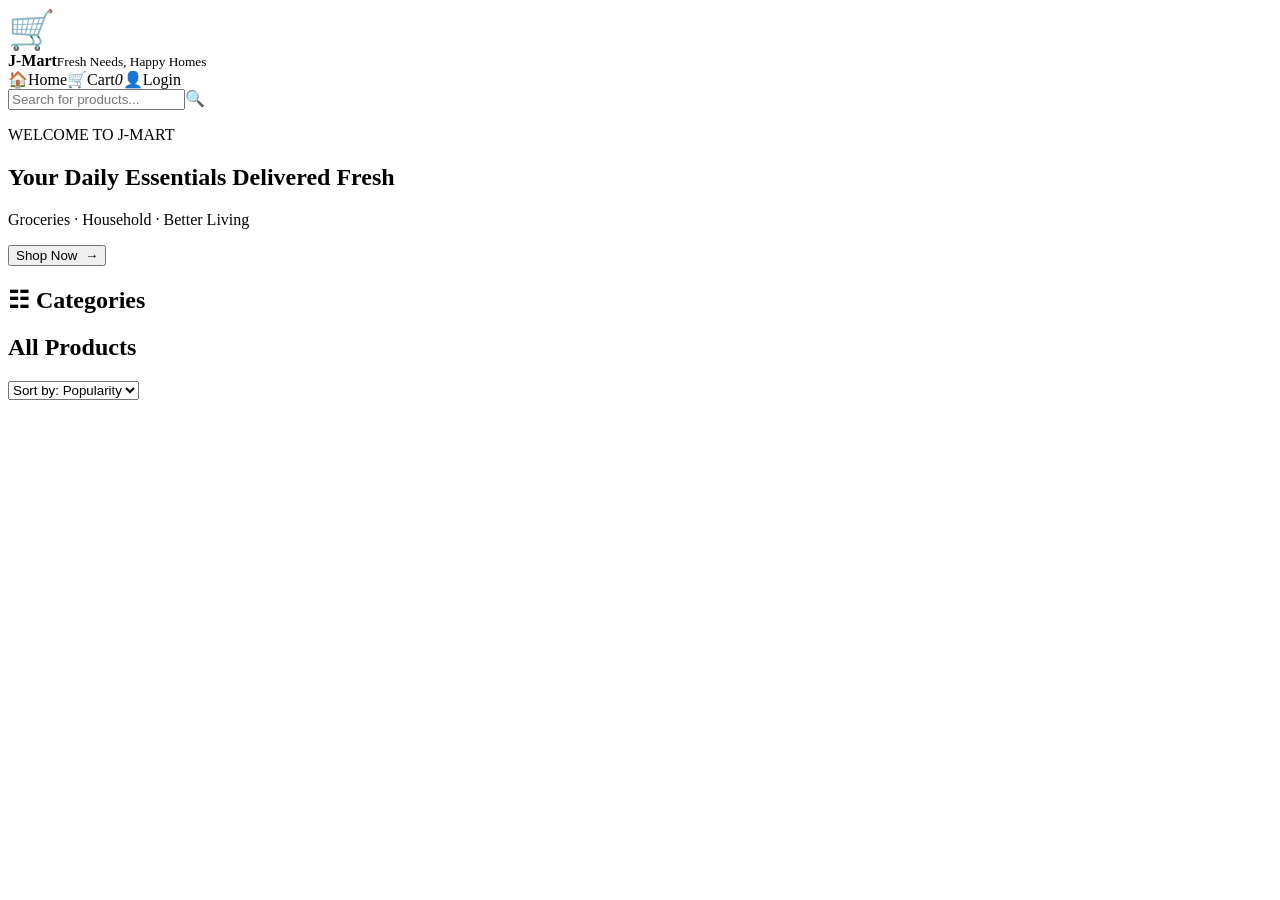
==== index.html @ fe902215 "Create index.html" ====
<!DOCTYPE html><html lang="en"><head><meta charset="UTF-8"><meta name="viewport" content="width=device-width,initial-scale=1,viewport-fit=cover"><title>J-Mart</title>
<link rel="stylesheet" href="style.css"></head><body>
<header><div class="top"><div class="logo"><span style="font-size:38px">🛒</span><div><b>J-Mart</b><small>Fresh Needs, Happy Homes</small></div></div>
<nav><a onclick="scrollTo(0,0)"><span>🏠</span>Home</a><a onclick="alert(cart.size+' item(s) in cart')"><span>🛒</span>Cart<i id="cc">0</i></a><a><span>👤</span>Login</a></nav></div>
<label class="search"><input id="q" type="search" placeholder="Search for products..." autocomplete="off">🔍</label></header>
<section class="hero"><p class="e">WELCOME TO J-MART</p><h1>Your Daily Essentials Delivered Fresh</h1><p>Groceries · Household · Better Living</p><button class="btn" onclick="document.getElementById('pl').scrollIntoView({behavior:'smooth'})">Shop Now &nbsp;→</button></section>
<div class="wrap"><div class="cats"><h2>☷ Categories</h2><div class="cg" id="cg"></div></div>
<div class="bar" id="pl"><h2><span id="ct">All Products</span> <small id="n"></small></h2>
<select id="s"><option value="p">Sort by: Popularity</option><option value="a">Name: A–Z</option><option value="z">Name: Z–A</option></select></div>
<div class="grid" id="g"></div><div id="empty" hidden>No products found.</div></div>
<script src="script.js"></script></body></html>
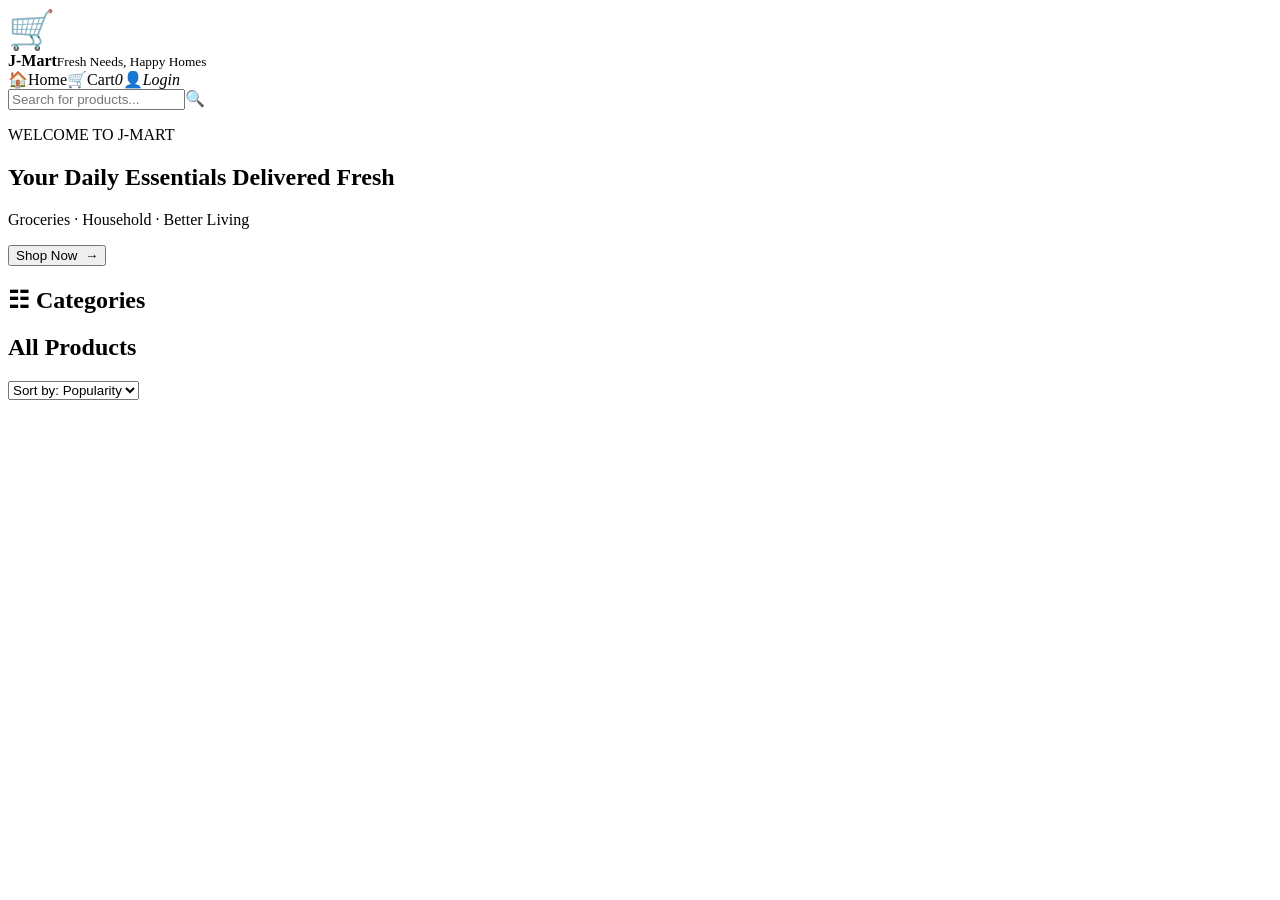
==== commit ff96a4e3: "Create index.html" ====
--- a/index.html
+++ b/index.html
@@ -1,11 +1,15 @@
 <!DOCTYPE html><html lang="en"><head><meta charset="UTF-8"><meta name="viewport" content="width=device-width,initial-scale=1,viewport-fit=cover"><title>J-Mart</title>
 <link rel="stylesheet" href="style.css"></head><body>
 <header><div class="top"><div class="logo"><span style="font-size:38px">🛒</span><div><b>J-Mart</b><small>Fresh Needs, Happy Homes</small></div></div>
-<nav><a onclick="scrollTo(0,0)"><span>🏠</span>Home</a><a onclick="alert(cart.size+' item(s) in cart')"><span>🛒</span>Cart<i id="cc">0</i></a><a><span>👤</span>Login</a></nav></div>
+<nav><a onclick="goHome()"><span>🏠</span>Home</a><a onclick="openCart()"><span>🛒</span>Cart<i id="cc">0</i></a><a onclick="openLogin()"><span>👤</span><em id="lg">Login</em></a></nav></div>
 <label class="search"><input id="q" type="search" placeholder="Search for products..." autocomplete="off">🔍</label></header>
 <section class="hero"><p class="e">WELCOME TO J-MART</p><h1>Your Daily Essentials Delivered Fresh</h1><p>Groceries · Household · Better Living</p><button class="btn" onclick="document.getElementById('pl').scrollIntoView({behavior:'smooth'})">Shop Now &nbsp;→</button></section>
 <div class="wrap"><div class="cats"><h2>☷ Categories</h2><div class="cg" id="cg"></div></div>
 <div class="bar" id="pl"><h2><span id="ct">All Products</span> <small id="n"></small></h2>
 <select id="s"><option value="p">Sort by: Popularity</option><option value="a">Name: A–Z</option><option value="z">Name: Z–A</option></select></div>
 <div class="grid" id="g"></div><div id="empty" hidden>No products found.</div></div>
+<div id="ov" hidden onclick="if(event.target===this)closeAll()">
+<aside id="cp" hidden><h2>🛒 Your Cart <button class="x" onclick="closeAll()">✕</button></h2><div id="ci"></div><div id="cf"></div></aside>
+<form id="lf" hidden onsubmit="doLogin(event)"><h2>👤 Login <button type="button" class="x" onclick="closeAll()">✕</button></h2>
+<input id="un" placeholder="Name" required><input id="em" type="email" placeholder="Email" required><input id="pw" type="password" placeholder="Password" minlength="4" required><button class="btn">Login</button></form></div>
 <script src="script.js"></script></body></html>
